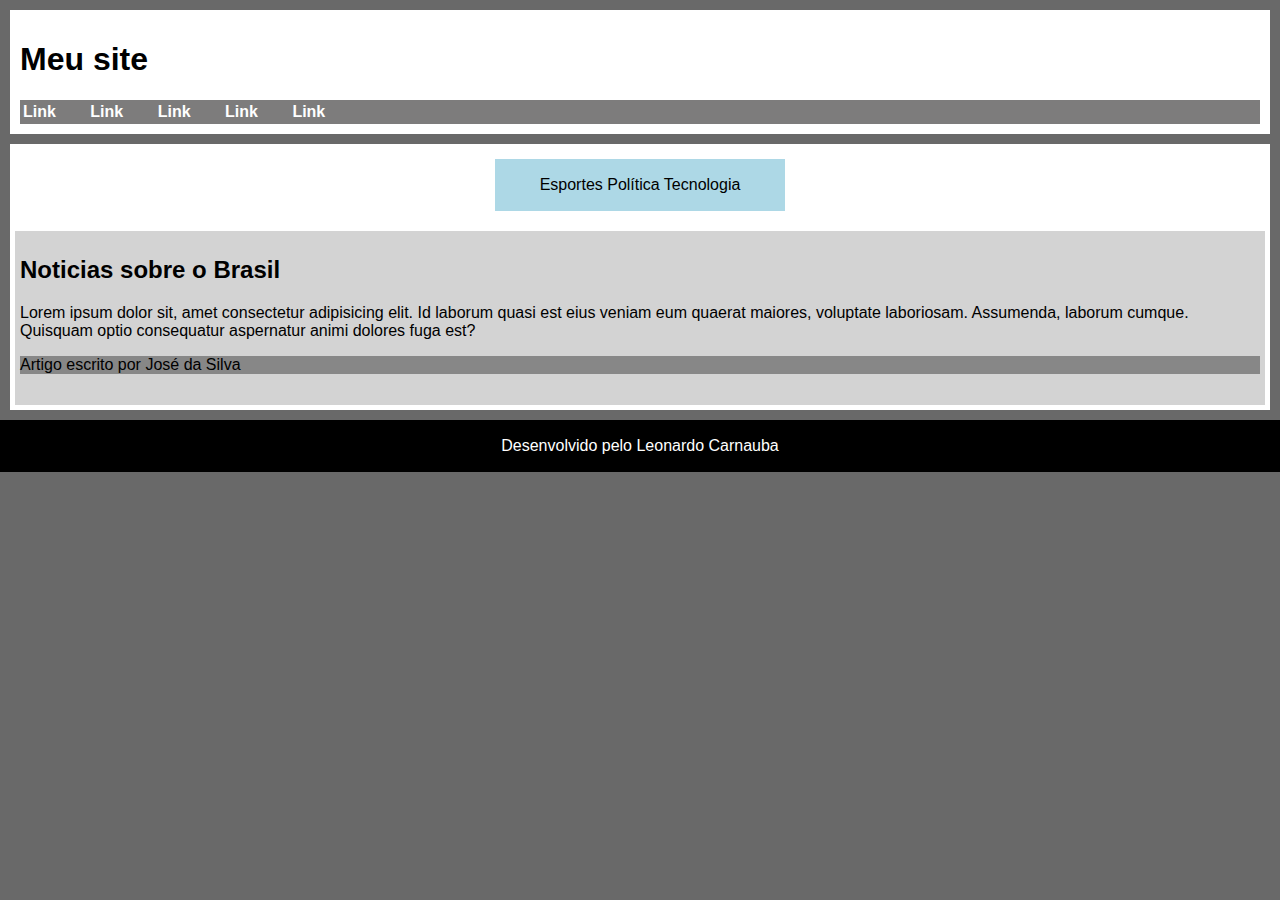
==== estudos/html-css/exercicios/ex021/caixa02.html @ 9019c239 "Create caixa02.html" ====
<!DOCTYPE html>
<html lang="pt-br">
<head>
    <meta charset="UTF-8">
    <meta name="viewport" content="width=device-width, initial-scale=1.0">
    <title>Grouping Tags</title>
    <style>
        body {
            font-family: Arial, Helvetica, sans-serif;
            background-color: dimgray;
            margin: 0px;
        }
        
        header {
            background-color: white;
            padding: 10px;
            margin: 10px;
        }

        section#assuntos {
            text-align: center;
            background-color: lightblue;
            padding: 1px;
            margin: 10px 480px 20px 480px;
        }

        nav {
            background-color: rgb(125, 124, 124);
            padding: 3px;
        }

        nav > a {
            text-decoration: none;
            color: white;
            font-weight: bold;
            margin-right: 30px;
        }

        nav > a:hover {
            text-decoration: underline;
        }

        main {
            background-color: white;
            padding: 5px;
            margin: 10px;
        }

        article {
            background-color: lightgray;
            padding: 5px;
        }

        article > aside {
            background-color: rgb(135, 135, 135);
        }

        footer {
            background-color: black;
            color: white;
            text-align: center;
            padding: 1px;
            margin: 0px;
        }
    </style>
</head>
<body>
    <header>
        <h1>Meu site</h1>
        <nav>
            <a href="#">Link</a>
            <a href="#">Link</a>
            <a href="#">Link</a>
            <a href="#">Link</a>
            <a href="#">Link</a>
        </nav>
    </header>
    <main>
        <section id="assuntos">
            <p>Esportes Política Tecnologia</p>
        </section>
        <section id="noticias">
            <article>
                <h2>Noticias sobre o Brasil</h2>
                <p>Lorem ipsum dolor sit, amet consectetur adipisicing elit. Id laborum quasi est eius veniam eum quaerat maiores, voluptate laboriosam. Assumenda, laborum cumque. Quisquam optio consequatur aspernatur animi dolores fuga est?</p>
                <aside>
                    <p>Artigo escrito por José da Silva</p>
                </aside>
            </article>
            <article>

            </article>
        </section>
    </main>
    <footer>
        <p>Desenvolvido pelo Leonardo Carnauba</p>
    </footer>
</body>
</html>
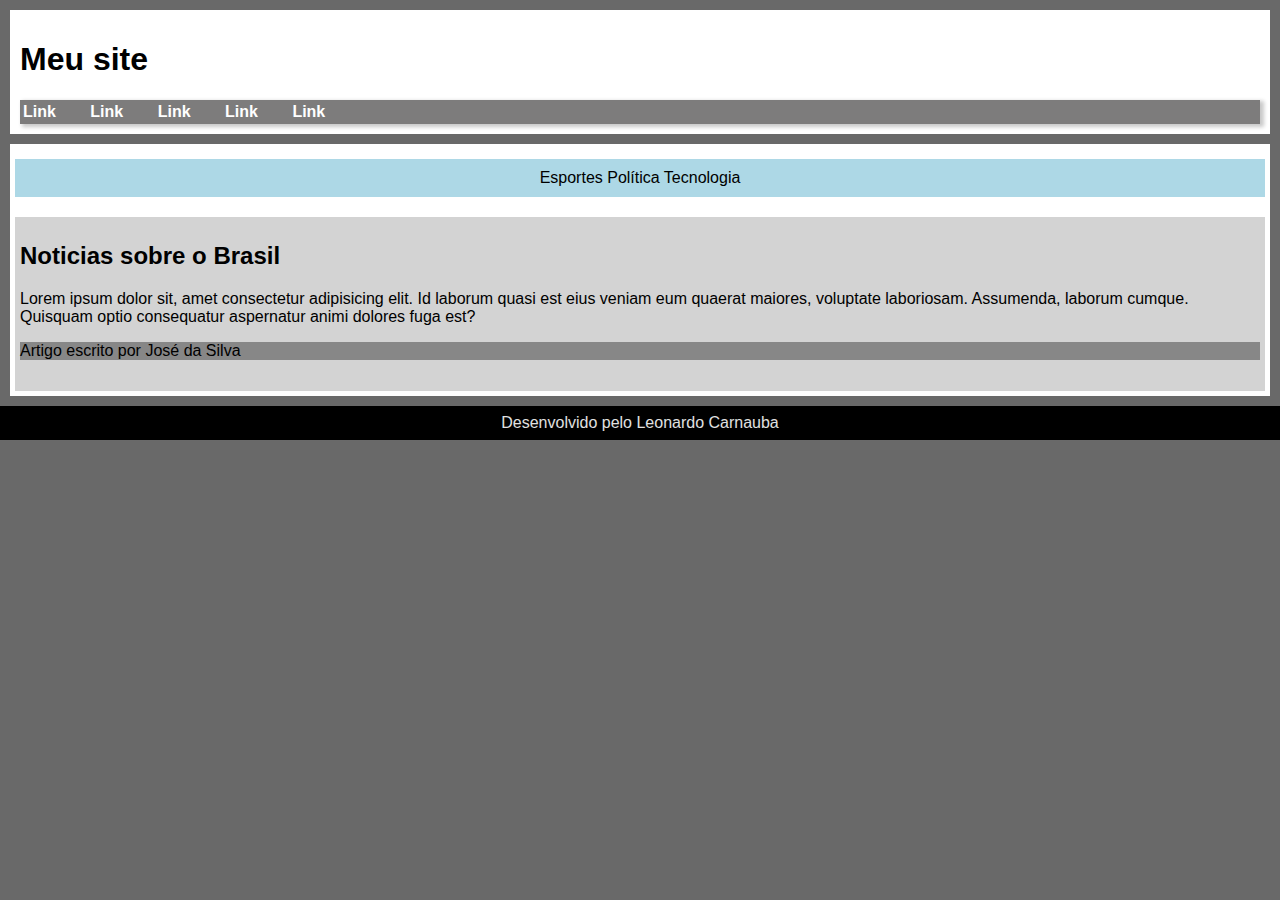
==== commit 9d5b707b: "Update caixa02.html" ====
--- a/estudos/html-css/exercicios/ex021/caixa02.html
+++ b/estudos/html-css/exercicios/ex021/caixa02.html
@@ -20,13 +20,19 @@
         section#assuntos {
             text-align: center;
             background-color: lightblue;
-            padding: 1px;
-            margin: 10px 480px 20px 480px;
+            padding: 10px;
+            margin: 10px auto 20px auto;
+        }
+
+        section#assuntos > p {
+            margin: 0px;
         }
 
         nav {
             background-color: rgb(125, 124, 124);
             padding: 3px;
+            /* deslocamento vertical, horizontal, embaçamento, esfumaçado */
+            box-shadow: 3px 2px 4px 1px rgba(0, 0, 0, 0.219)
         }
 
         nav > a {
@@ -59,7 +65,12 @@
             background-color: black;
             color: white;
             text-align: center;
-            padding: 1px;
+            padding: 8px;
+            margin: 0px;`
+        }
+
+        footer > p {
+            color: rgb(225, 225, 225);
             margin: 0px;
         }
     </style>
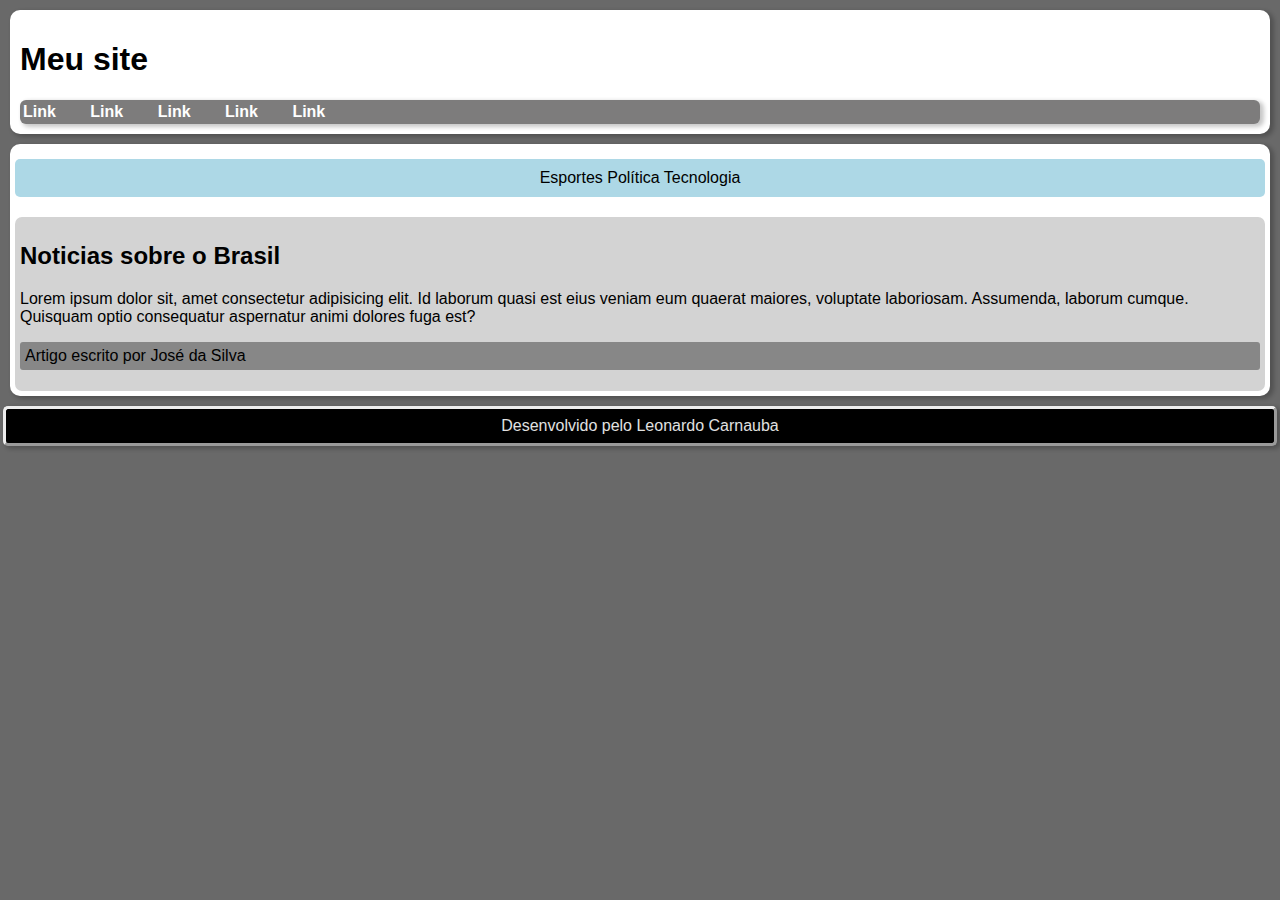
==== commit bac87a6b: "Novo" ====
--- a/estudos/html-css/exercicios/ex021/caixa02.html
+++ b/estudos/html-css/exercicios/ex021/caixa02.html
@@ -15,6 +15,8 @@
             background-color: white;
             padding: 10px;
             margin: 10px;
+            border-radius: 10px;
+            box-shadow: 3px 2px 4px 1px rgba(0, 0, 0, 0.219);
         }
 
         section#assuntos {
@@ -22,6 +24,7 @@
             background-color: lightblue;
             padding: 10px;
             margin: 10px auto 20px auto;
+            border-radius: 5px;
         }
 
         section#assuntos > p {
@@ -32,7 +35,8 @@
             background-color: rgb(125, 124, 124);
             padding: 3px;
             /* deslocamento vertical, horizontal, embaçamento, esfumaçado */
-            box-shadow: 3px 2px 4px 1px rgba(0, 0, 0, 0.219)
+            box-shadow: 3px 2px 4px 1px rgba(0, 0, 0, 0.219);
+            border-radius: 6px;
         }
 
         nav > a {
@@ -50,15 +54,23 @@
             background-color: white;
             padding: 5px;
             margin: 10px;
+            border-radius: 10px;
+            box-shadow: 3px 2px 4px 1px rgba(0, 0, 0, 0.219);
         }
 
         article {
             background-color: lightgray;
             padding: 5px;
+            border-radius: 7px;
         }
 
         article > aside {
             background-color: rgb(135, 135, 135);
+            border-radius: 3px;
+        }
+
+        #espaco {
+            padding: 5px;
         }
 
         footer {
@@ -66,13 +78,25 @@
             color: white;
             text-align: center;
             padding: 8px;
-            margin: 0px;`
+            margin: 3px;
+            border-style: outset;
+            border-radius: 5px;
+            box-shadow: 3px 2px 4px 1px rgba(0, 0, 0, 0.219);
+            
         }
 
         footer > p {
             color: rgb(225, 225, 225);
             margin: 0px;
         }
+
+        /* div#bola {
+            height: 100px;
+            width: 100px;
+            background-color: white;
+            margin: 10px;
+            border-radius: 50%;
+        } */
     </style>
 </head>
 <body>
@@ -95,16 +119,16 @@
                 <h2>Noticias sobre o Brasil</h2>
                 <p>Lorem ipsum dolor sit, amet consectetur adipisicing elit. Id laborum quasi est eius veniam eum quaerat maiores, voluptate laboriosam. Assumenda, laborum cumque. Quisquam optio consequatur aspernatur animi dolores fuga est?</p>
                 <aside>
-                    <p>Artigo escrito por José da Silva</p>
+                    <p id="espaco">Artigo escrito por José da Silva</p>
                 </aside>
-            </article>
-            <article>
-
             </article>
         </section>
     </main>
     <footer>
         <p>Desenvolvido pelo Leonardo Carnauba</p>
     </footer>
+
+    <!-- Como criar uma bola
+    <div id="bola"></div> -->
 </body>
 </html>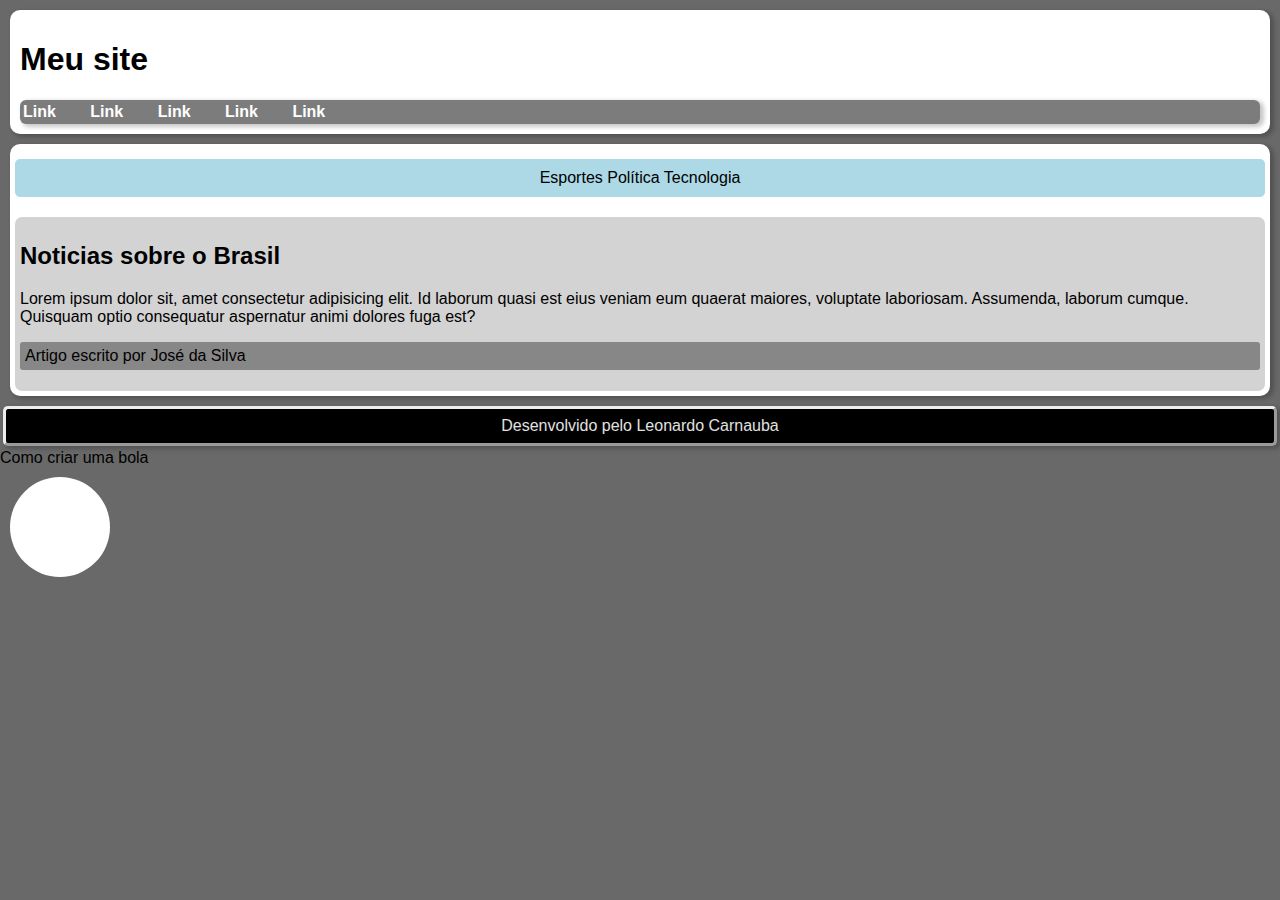
==== commit d39993ed: "Update caixa02.html" ====
--- a/estudos/html-css/exercicios/ex021/caixa02.html
+++ b/estudos/html-css/exercicios/ex021/caixa02.html
@@ -90,13 +90,13 @@
             margin: 0px;
         }
 
-        /* div#bola {
+        div#bola {
             height: 100px;
             width: 100px;
             background-color: white;
             margin: 10px;
             border-radius: 50%;
-        } */
+        }
     </style>
 </head>
 <body>
@@ -128,7 +128,7 @@
         <p>Desenvolvido pelo Leonardo Carnauba</p>
     </footer>
 
-    <!-- Como criar uma bola
-    <div id="bola"></div> -->
+    Como criar uma bola
+    <div id="bola"></div>
 </body>
 </html>